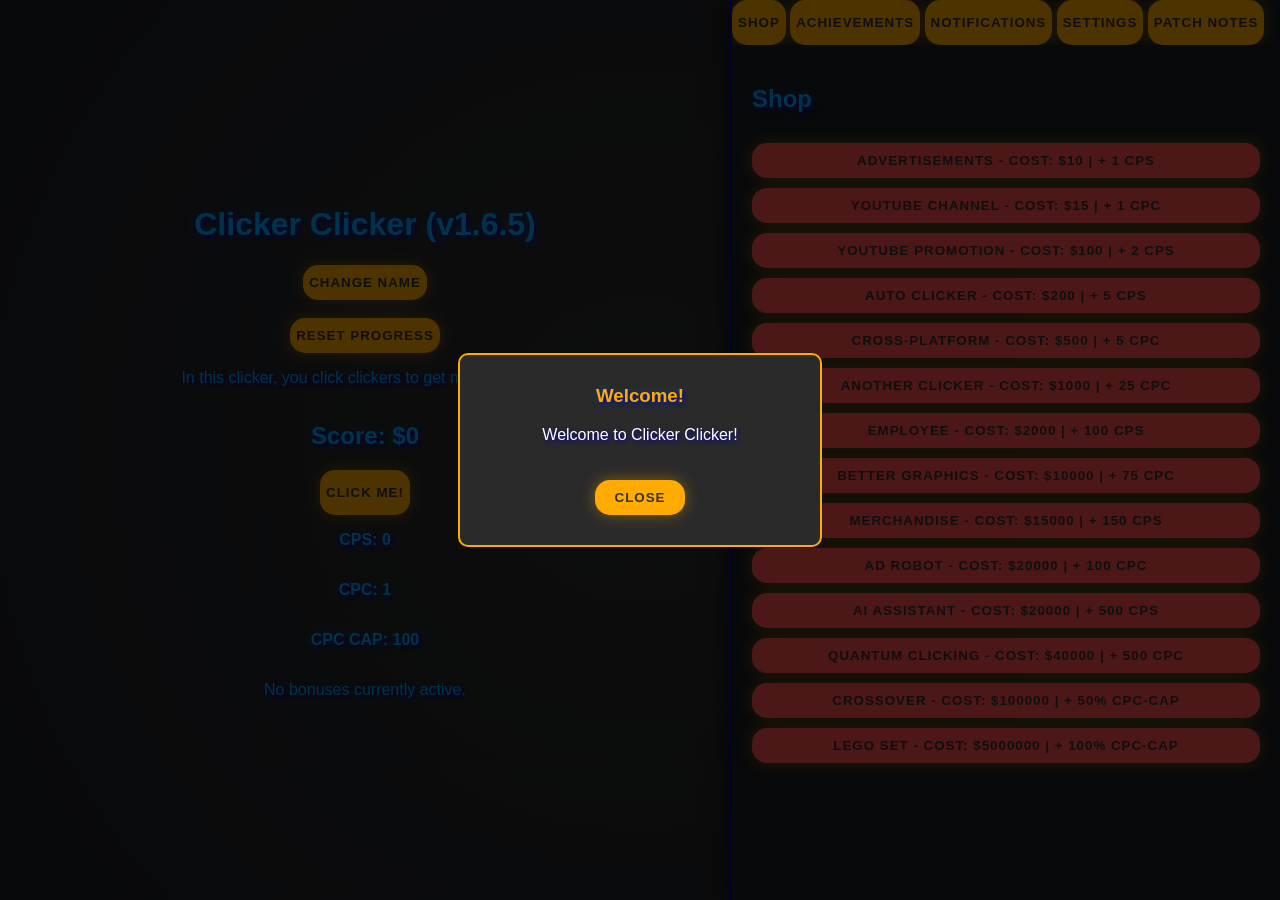
==== docs/index.html @ 093f06ad "publish to github" ====
<!DOCTYPE html>
<html>
<head>
    <meta charset="utf-8">
    <title>Clicker Clicker v1.6.4</title>
    <link rel="stylesheet" href="assets/style.css">
</head>
<body>
    <div class="game-container">
        <div class="main-game">
            <h1 id="clicker-name">Clicker Clicker</h1>
            <button onclick="changeName()">Change Name</button>
            <br>
            <button onclick="resetProgress()">RESET PROGRESS</button>
            <p>In this clicker, you click clickers to get more clickers!</p>
            <h2 id="score">Score: 0</h2>
            <button id="main-button" onclick="onMainButtonClicked()">Click me!</button>
            <p id="cps">CPS: 0</p>
            <p id="cpc">CPC: 1</p>
            <p id="cpc-cap">CPC CAP: 100</p>
            <div id="upg-notifier">
                <p>No bonuses currently active.</p>
            </div>
        </div>

        <div id="side-panel" class="side-panel">
            <span class="tabs">
                <button class="tab-button"onclick="switchTab('store-panel')">Shop</button>
                <button class="tab-button" onclick="switchTab('trophy-panel')">Achievements</button>
                <button class="tab-button" onclick="switchTab('notification-panel')">Notifications</button>
                <button class="tab-button" onclick="switchTab('settings-panel')">Settings</button>
                <button class="tab-button" onclick="switchTab('patch-panel')">Patch Notes</button>
            </span>

            <div class="store-panel" id="store-panel">
                <h2>Shop</h2>
            </div>
            
            <div class="store-panel" id="trophy-panel">
                <h2>Achievements</h2>
            </div>

            <div class="store-panel" id="notification-panel">
                <h2>Notifications</h2>
            </div>

            <div class="store-panel" id="settings-panel">
                <h2>Settings</h2>

                <button onclick="toggleRightClick()" title="Toggle the menu that appears when you right-click.">Right-Click Menu: <span id="rc-status">OFF</span></button>
                <button onclick="togglePerformance()" title="Effects like shadows, glow, and smooth transitions. Disabling may improve performance.">Fancy Graphics: <span id="perf-status">OFF</span></button>
                <button onclick="toggleSFX()">Sound effects: <span id="sfx-status">ON</span></button>
                <button onclick="toggleMusic()">Music: <span id="msc-status">OFF</span></button>
            </div>

            <div class="store-panel" id="patch-panel">
                <h2>Patch Notes</h2>
            </div>
        </div>

        <div id="custom-alert-overlay" class="alert-overlay">
            <div class="alert-box">
                <h3 id="alert-title">Notificiation</h3>
                <p id="alert-message">This is a message!</p>
                <button onclick="closeAlert()">Close</button>
            </div>
        </div>

        <div id="custom-input-overlay" class="alert-overlay">
            <div class="alert-box">
                <h3 id="input-alert-title">Notification</h3>
                <p id="input-alert-message">This is a message!</p>
                <textarea id="input-textarea" placeholder="Enter text here....">TextTextText</textarea>
                <span id="input-buttons">
                    <button onclick="closeInputAlert()">Close</button>
                    <button onclick="confirmInputAlert()">Confirm</button>
                </span>
            </div>
        </div>
    </div>
        
    <script src="main.js"></script>
</body>
</html>
---- docs/assets/style.css ----
:root {
    --gold-glow: 0 0 15px rgba(255, 175, 0, 0.4);
    --neon-blue: #00a;
    --neon-gold: #ffab00;
}

body {
    background-color: #2f2f2f;
    color: #0af;
    text-shadow: 2px 2px 4px #00a;
    margin: 0;
    font-family: 'Arial', sans-serif;
    display: flex;
    flex-direction: column;
    align-items: center;
    justify-content: center;
    min-height: 100vh;
    background: radial-gradient(circle, #2f2f2f 0%, #1a1d23 100%)
}

body.low-perf * {
    animation: none !important;
    box-shadow: none !important;
    text-shadow: none !important;
    transition: none !important;
}

button {
    background-color: #ffab00;
    color: #333;
    border: none;
    border-radius: 15px;
    height: 35px;
    transition: all 0.2s cubic-bezier(0.175, 0.885, 0.32, 1.275);
    box-shadow: var(--gold-glow);
    text-transform: uppercase;
    font-weight: bold;
    letter-spacing: 1px;
}

button:hover {
    background-color: #ffff00;
    cursor:pointer;
    transform: scale(1.05) translateY(-2px) translateX(5px);
    box-shadow: 0 0 25px rgba(255, 255, 0, 0.6);
    filter: brightness(1.2);
}

h1, h2, h3, #score, #cps, #cpc, #cpc-cap {
    color: #0af;
    text-shadow: 2px 2px 5px #00a, 0 0 10px rgba(0, 255, 255, 0.2);
    font-weight: bold;
}

#input-textarea {
    width: 90%;
    height: 80px;
    background-color: #1a1d23;
    color: #ffab00;
    border: 2px solid #0000aa;
    border-radius: 8px;
    padding: 10px;
    margin: 15px 0;
    font-family: 'Courier New', monospace;
    resize: none;
    outline: none;
}

#input-textarea:focus {
    border-color: #ffff00;
    box-shadow: 0 0 10px rgba(255, 171, 0, 0.3);
}

#input-textarea::placeholder {
    color: #555;
}

#input-buttons {
    display: flex;
    justify-content: center;
    gap: 15px;
}

#main-button {
    height: 45px;
}

.game-container {
    display: flex;
    width: 100%;
    height: 100vh;
}

.main-game {
    flex: 1;
    display: flex;
    flex-direction: column;
    align-items: center;
    justify-content: center;
}

.side-panel {
    display: flex;
    flex-direction: column;
    width: 550px;
    height: 100vh;
    background-color: #1a1d23;
    box-shadow: -5px 0 20px rgba(0, 0, 0, 0.5);
    border-left: 2px solid var(--neon-blue);
    box-sizing: border-box;
    overflow: hidden;
}

.store-panel {
    width: 100%;
    flex-grow: 1;
    background-color: #1a1d23;
    padding: 20px;
    display: flex;
    flex-direction: column;
    gap: 10px;
    overflow-y: auto;
    box-sizing: border-box;
}

#trophy-panel { display: none; }
#notification-panel { display: none; }
#settings-panel { display: none; }
#patch-panel { display: none; }

.alert-overlay {
    display: none;
    position: fixed;
    top: 0; left: 0;
    width: 100%; height: 100%;
    background: rgba(0,0,0,0.7);
    z-index: 1000;
    justify-content: center;
    align-items: center;
}

.alert-box {
    background-color: #2a2a2a;
    border: 2px solid #ffab00;
    padding: 30px;
    border-radius: 10px;
    text-align: center;
    min-width: 300px;
    box-shadow: 0 0 2px rgba(0,0,0,0.5);
    color: white;
    z-index: 5;
}

.alert-box h3 {
    margin-top: 0;
    color: #ffab00;
}

.alert-box button {
    padding: 10px 20px;
    margin-top: 20px;
}

.trophy-card, .notification-card {
    border: 1px solid var(--neon-blue);
    color: #fa0;
    background: linear-gradient(145deg ,#1e2127, #262a31);
    box-shadow: 5px 5px 15px rgba(0, 0, 0, 0.3);
    transition: border-color 0.3s ease;
}

.trophy-header {
    font-display: bold;
    color: #0af
}

.notification-card:hover {
    border-color: var(--neon-gold);
}

.tab-button {
    height: 45px;
}
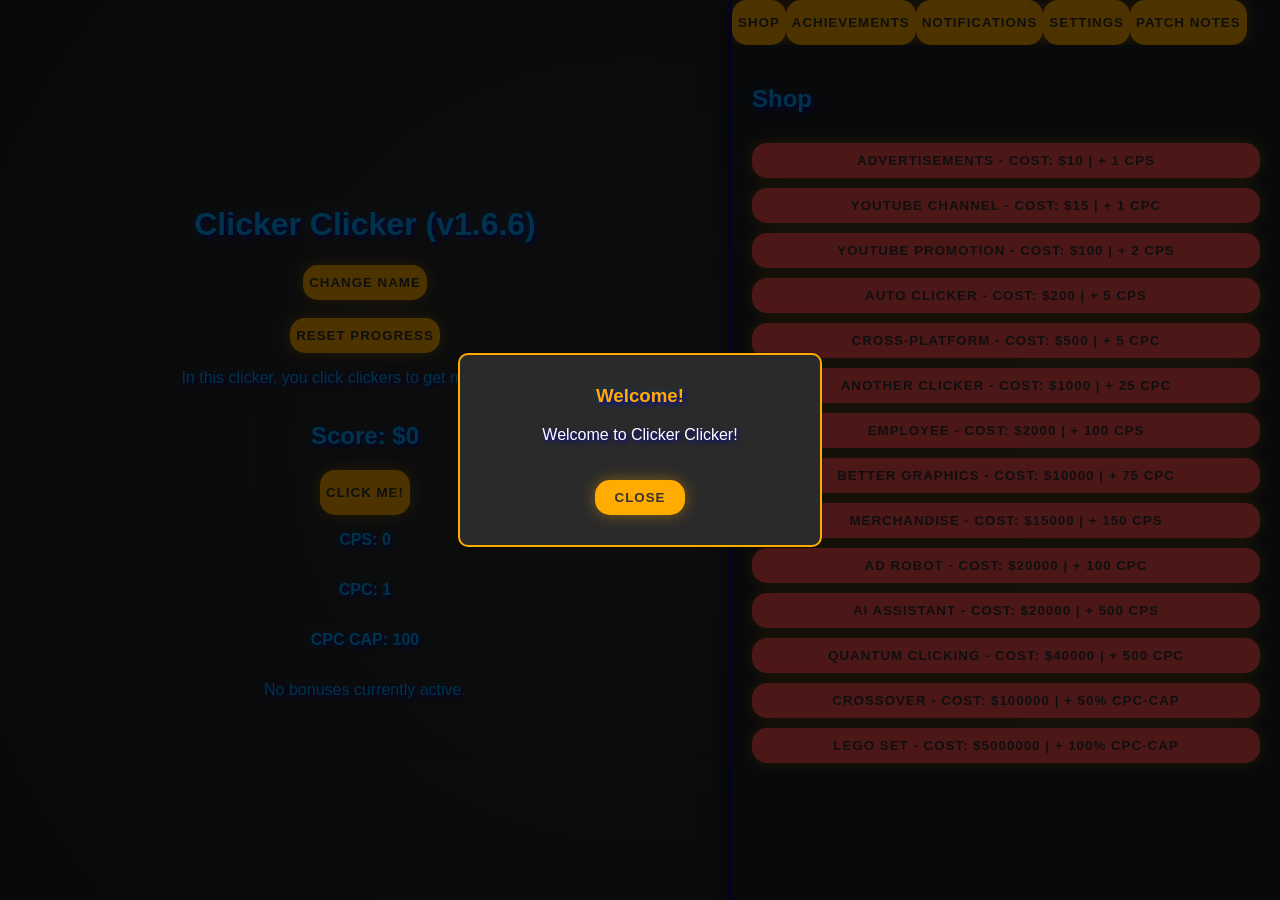
==== commit 57c4aa71: "v1.6.7" ====
--- a/docs/index.html
+++ b/docs/index.html
@@ -1,84 +1 @@
-<!DOCTYPE html>
-<html>
-<head>
-    <meta charset="utf-8">
-    <title>Clicker Clicker v1.6.4</title>
-    <link rel="stylesheet" href="assets/style.css">
-</head>
-<body>
-    <div class="game-container">
-        <div class="main-game">
-            <h1 id="clicker-name">Clicker Clicker</h1>
-            <button onclick="changeName()">Change Name</button>
-            <br>
-            <button onclick="resetProgress()">RESET PROGRESS</button>
-            <p>In this clicker, you click clickers to get more clickers!</p>
-            <h2 id="score">Score: 0</h2>
-            <button id="main-button" onclick="onMainButtonClicked()">Click me!</button>
-            <p id="cps">CPS: 0</p>
-            <p id="cpc">CPC: 1</p>
-            <p id="cpc-cap">CPC CAP: 100</p>
-            <div id="upg-notifier">
-                <p>No bonuses currently active.</p>
-            </div>
-        </div>
-
-        <div id="side-panel" class="side-panel">
-            <span class="tabs">
-                <button class="tab-button"onclick="switchTab('store-panel')">Shop</button>
-                <button class="tab-button" onclick="switchTab('trophy-panel')">Achievements</button>
-                <button class="tab-button" onclick="switchTab('notification-panel')">Notifications</button>
-                <button class="tab-button" onclick="switchTab('settings-panel')">Settings</button>
-                <button class="tab-button" onclick="switchTab('patch-panel')">Patch Notes</button>
-            </span>
-
-            <div class="store-panel" id="store-panel">
-                <h2>Shop</h2>
-            </div>
-            
-            <div class="store-panel" id="trophy-panel">
-                <h2>Achievements</h2>
-            </div>
-
-            <div class="store-panel" id="notification-panel">
-                <h2>Notifications</h2>
-            </div>
-
-            <div class="store-panel" id="settings-panel">
-                <h2>Settings</h2>
-
-                <button onclick="toggleRightClick()" title="Toggle the menu that appears when you right-click.">Right-Click Menu: <span id="rc-status">OFF</span></button>
-                <button onclick="togglePerformance()" title="Effects like shadows, glow, and smooth transitions. Disabling may improve performance.">Fancy Graphics: <span id="perf-status">OFF</span></button>
-                <button onclick="toggleSFX()">Sound effects: <span id="sfx-status">ON</span></button>
-                <button onclick="toggleMusic()">Music: <span id="msc-status">OFF</span></button>
-            </div>
-
-            <div class="store-panel" id="patch-panel">
-                <h2>Patch Notes</h2>
-            </div>
-        </div>
-
-        <div id="custom-alert-overlay" class="alert-overlay">
-            <div class="alert-box">
-                <h3 id="alert-title">Notificiation</h3>
-                <p id="alert-message">This is a message!</p>
-                <button onclick="closeAlert()">Close</button>
-            </div>
-        </div>
-
-        <div id="custom-input-overlay" class="alert-overlay">
-            <div class="alert-box">
-                <h3 id="input-alert-title">Notification</h3>
-                <p id="input-alert-message">This is a message!</p>
-                <textarea id="input-textarea" placeholder="Enter text here....">TextTextText</textarea>
-                <span id="input-buttons">
-                    <button onclick="closeInputAlert()">Close</button>
-                    <button onclick="confirmInputAlert()">Confirm</button>
-                </span>
-            </div>
-        </div>
-    </div>
-        
-    <script src="main.js"></script>
-</body>
-</html>+<!DOCTYPE html><html><head><meta charset="utf-8"><title>Clicker Clicker v1.6.4</title><link rel="stylesheet" href="assets/style.css"></head><body><div class="game-container"><div class="main-game"><h1 id="clicker-name">Clicker Clicker</h1><button onclick="changeName()">Change Name</button><br><button onclick="resetProgress()">RESET PROGRESS</button><p>In this clicker, you click clickers to get more clickers!</p><h2 id="score">Score: 0</h2><button id="main-button" onclick="onMainButtonClicked()">Click me!</button><p id="cps">CPS: 0</p><p id="cpc">CPC: 1</p><p id="cpc-cap">CPC CAP: 100</p><div id="upg-notifier"><p>No bonuses currently active.</p></div></div><div id="side-panel" class="side-panel"><span class="tabs"><button class="tab-button"onclick="switchTab('store-panel')">Shop</button><button class="tab-button" onclick="switchTab('trophy-panel')">Achievements</button><button class="tab-button" onclick="switchTab('notification-panel')">Notifications</button><button class="tab-button" onclick="switchTab('settings-panel')">Settings</button><button class="tab-button" onclick="switchTab('patch-panel')">Patch Notes</button></span><div class="store-panel" id="store-panel"><h2>Shop</h2></div><div class="store-panel" id="trophy-panel"><h2>Achievements</h2></div><div class="store-panel" id="notification-panel"><h2>Notifications</h2></div><div class="store-panel" id="settings-panel"><h2>Settings</h2><button onclick="toggleRightClick()" title="Toggle the menu that appears when you right-click.">Right-Click Menu: <span id="rc-status">OFF</span></button><button onclick="togglePerformance()" title="Effects like shadows, glow, and smooth transitions. Disabling may improve performance.">Fancy Graphics: <span id="perf-status">OFF</span></button><button onclick="toggleSFX()">Sound effects: <span id="sfx-status">ON</span></button><button onclick="toggleMusic()">Music: <span id="msc-status">OFF</span></button></div><div class="store-panel" id="patch-panel"><h2>Patch Notes</h2></div></div><div id="custom-alert-overlay" class="alert-overlay"><div class="alert-box"><h3 id="alert-title">Notificiation</h3><p id="alert-message">This is a message!</p><button onclick="closeAlert()">Close</button></div></div><div id="custom-input-overlay" class="alert-overlay"><div class="alert-box"><h3 id="input-alert-title">Notification</h3><p id="input-alert-message">This is a message!</p><textarea id="input-textarea" placeholder="Enter text here....">TextTextText</textarea><span id="input-buttons"><button onclick="closeInputAlert()">Close</button><button onclick="confirmInputAlert()">Confirm</button></span></div></div></div><script src="main.js"></script></body></html>
--- a/docs/assets/style.css
+++ b/docs/assets/style.css
@@ -1,183 +1 @@
-:root {
-    --gold-glow: 0 0 15px rgba(255, 175, 0, 0.4);
-    --neon-blue: #00a;
-    --neon-gold: #ffab00;
-}
-
-body {
-    background-color: #2f2f2f;
-    color: #0af;
-    text-shadow: 2px 2px 4px #00a;
-    margin: 0;
-    font-family: 'Arial', sans-serif;
-    display: flex;
-    flex-direction: column;
-    align-items: center;
-    justify-content: center;
-    min-height: 100vh;
-    background: radial-gradient(circle, #2f2f2f 0%, #1a1d23 100%)
-}
-
-body.low-perf * {
-    animation: none !important;
-    box-shadow: none !important;
-    text-shadow: none !important;
-    transition: none !important;
-}
-
-button {
-    background-color: #ffab00;
-    color: #333;
-    border: none;
-    border-radius: 15px;
-    height: 35px;
-    transition: all 0.2s cubic-bezier(0.175, 0.885, 0.32, 1.275);
-    box-shadow: var(--gold-glow);
-    text-transform: uppercase;
-    font-weight: bold;
-    letter-spacing: 1px;
-}
-
-button:hover {
-    background-color: #ffff00;
-    cursor:pointer;
-    transform: scale(1.05) translateY(-2px) translateX(5px);
-    box-shadow: 0 0 25px rgba(255, 255, 0, 0.6);
-    filter: brightness(1.2);
-}
-
-h1, h2, h3, #score, #cps, #cpc, #cpc-cap {
-    color: #0af;
-    text-shadow: 2px 2px 5px #00a, 0 0 10px rgba(0, 255, 255, 0.2);
-    font-weight: bold;
-}
-
-#input-textarea {
-    width: 90%;
-    height: 80px;
-    background-color: #1a1d23;
-    color: #ffab00;
-    border: 2px solid #0000aa;
-    border-radius: 8px;
-    padding: 10px;
-    margin: 15px 0;
-    font-family: 'Courier New', monospace;
-    resize: none;
-    outline: none;
-}
-
-#input-textarea:focus {
-    border-color: #ffff00;
-    box-shadow: 0 0 10px rgba(255, 171, 0, 0.3);
-}
-
-#input-textarea::placeholder {
-    color: #555;
-}
-
-#input-buttons {
-    display: flex;
-    justify-content: center;
-    gap: 15px;
-}
-
-#main-button {
-    height: 45px;
-}
-
-.game-container {
-    display: flex;
-    width: 100%;
-    height: 100vh;
-}
-
-.main-game {
-    flex: 1;
-    display: flex;
-    flex-direction: column;
-    align-items: center;
-    justify-content: center;
-}
-
-.side-panel {
-    display: flex;
-    flex-direction: column;
-    width: 550px;
-    height: 100vh;
-    background-color: #1a1d23;
-    box-shadow: -5px 0 20px rgba(0, 0, 0, 0.5);
-    border-left: 2px solid var(--neon-blue);
-    box-sizing: border-box;
-    overflow: hidden;
-}
-
-.store-panel {
-    width: 100%;
-    flex-grow: 1;
-    background-color: #1a1d23;
-    padding: 20px;
-    display: flex;
-    flex-direction: column;
-    gap: 10px;
-    overflow-y: auto;
-    box-sizing: border-box;
-}
-
-#trophy-panel { display: none; }
-#notification-panel { display: none; }
-#settings-panel { display: none; }
-#patch-panel { display: none; }
-
-.alert-overlay {
-    display: none;
-    position: fixed;
-    top: 0; left: 0;
-    width: 100%; height: 100%;
-    background: rgba(0,0,0,0.7);
-    z-index: 1000;
-    justify-content: center;
-    align-items: center;
-}
-
-.alert-box {
-    background-color: #2a2a2a;
-    border: 2px solid #ffab00;
-    padding: 30px;
-    border-radius: 10px;
-    text-align: center;
-    min-width: 300px;
-    box-shadow: 0 0 2px rgba(0,0,0,0.5);
-    color: white;
-    z-index: 5;
-}
-
-.alert-box h3 {
-    margin-top: 0;
-    color: #ffab00;
-}
-
-.alert-box button {
-    padding: 10px 20px;
-    margin-top: 20px;
-}
-
-.trophy-card, .notification-card {
-    border: 1px solid var(--neon-blue);
-    color: #fa0;
-    background: linear-gradient(145deg ,#1e2127, #262a31);
-    box-shadow: 5px 5px 15px rgba(0, 0, 0, 0.3);
-    transition: border-color 0.3s ease;
-}
-
-.trophy-header {
-    font-display: bold;
-    color: #0af
-}
-
-.notification-card:hover {
-    border-color: var(--neon-gold);
-}
-
-.tab-button {
-    height: 45px;
-}+:root { --gold-glow: 0 0 15px rgba(255, 175, 0, 0.4); --neon-blue: #00a; --neon-gold: #ffab00;}body { background-color: #2f2f2f; color: #0af; text-shadow: 2px 2px 4px #00a; margin: 0; font-family: 'Arial', sans-serif; display: flex; flex-direction: column; align-items: center; justify-content: center; min-height: 100vh; background: radial-gradient(circle, #2f2f2f 0%, #1a1d23 100%)}body.low-perf * { animation: none !important; box-shadow: none !important; text-shadow: none !important; transition: none !important;}button { background-color: #ffab00; color: #333; border: none; border-radius: 15px; height: 35px; transition: all 0.2s cubic-bezier(0.175, 0.885, 0.32, 1.275); box-shadow: var(--gold-glow); text-transform: uppercase; font-weight: bold; letter-spacing: 1px;}button:hover { background-color: #ffff00; cursor:pointer; transform: scale(1.05) translateY(-2px) translateX(5px); box-shadow: 0 0 25px rgba(255, 255, 0, 0.6); filter: brightness(1.2);}h1, h2, h3, #score, #cps, #cpc, #cpc-cap { color: #0af; text-shadow: 2px 2px 5px #00a, 0 0 10px rgba(0, 255, 255, 0.2); font-weight: bold;}#input-textarea { width: 90%; height: 80px; background-color: #1a1d23; color: #ffab00; border: 2px solid #0000aa; border-radius: 8px; padding: 10px; margin: 15px 0; font-family: 'Courier New', monospace; resize: none; outline: none;}#input-textarea:focus { border-color: #ffff00; box-shadow: 0 0 10px rgba(255, 171, 0, 0.3);}#input-textarea::placeholder { color: #555;}#input-buttons { display: flex; justify-content: center; gap: 15px;}#main-button { height: 45px;}.game-container { display: flex; width: 100%; height: 100vh;}.main-game { flex: 1; display: flex; flex-direction: column; align-items: center; justify-content: center;}.side-panel { display: flex; flex-direction: column; width: 550px; height: 100vh; background-color: #1a1d23; box-shadow: -5px 0 20px rgba(0, 0, 0, 0.5); border-left: 2px solid var(--neon-blue); box-sizing: border-box; overflow: hidden;}.store-panel { width: 100%; flex-grow: 1; background-color: #1a1d23; padding: 20px; display: flex; flex-direction: column; gap: 10px; overflow-y: auto; box-sizing: border-box;}#trophy-panel { display: none; }#notification-panel { display: none; }#settings-panel { display: none; }#patch-panel { display: none; }.alert-overlay { display: none; position: fixed; top: 0; left: 0; width: 100%; height: 100%; background: rgba(0,0,0,0.7); z-index: 1000; justify-content: center; align-items: center;}.alert-box { background-color: #2a2a2a; border: 2px solid #ffab00; padding: 30px; border-radius: 10px; text-align: center; min-width: 300px; box-shadow: 0 0 2px rgba(0,0,0,0.5); color: white; z-index: 5;}.alert-box h3 { margin-top: 0; color: #ffab00;}.alert-box button { padding: 10px 20px; margin-top: 20px;}.trophy-card, .notification-card { border: 1px solid var(--neon-blue); color: #fa0; background: linear-gradient(145deg ,#1e2127, #262a31); box-shadow: 5px 5px 15px rgba(0, 0, 0, 0.3); transition: border-color 0.3s ease;}.trophy-header { font-display: bold; color: #0af}.notification-card:hover { border-color: var(--neon-gold);}.tab-button { height: 45px;}
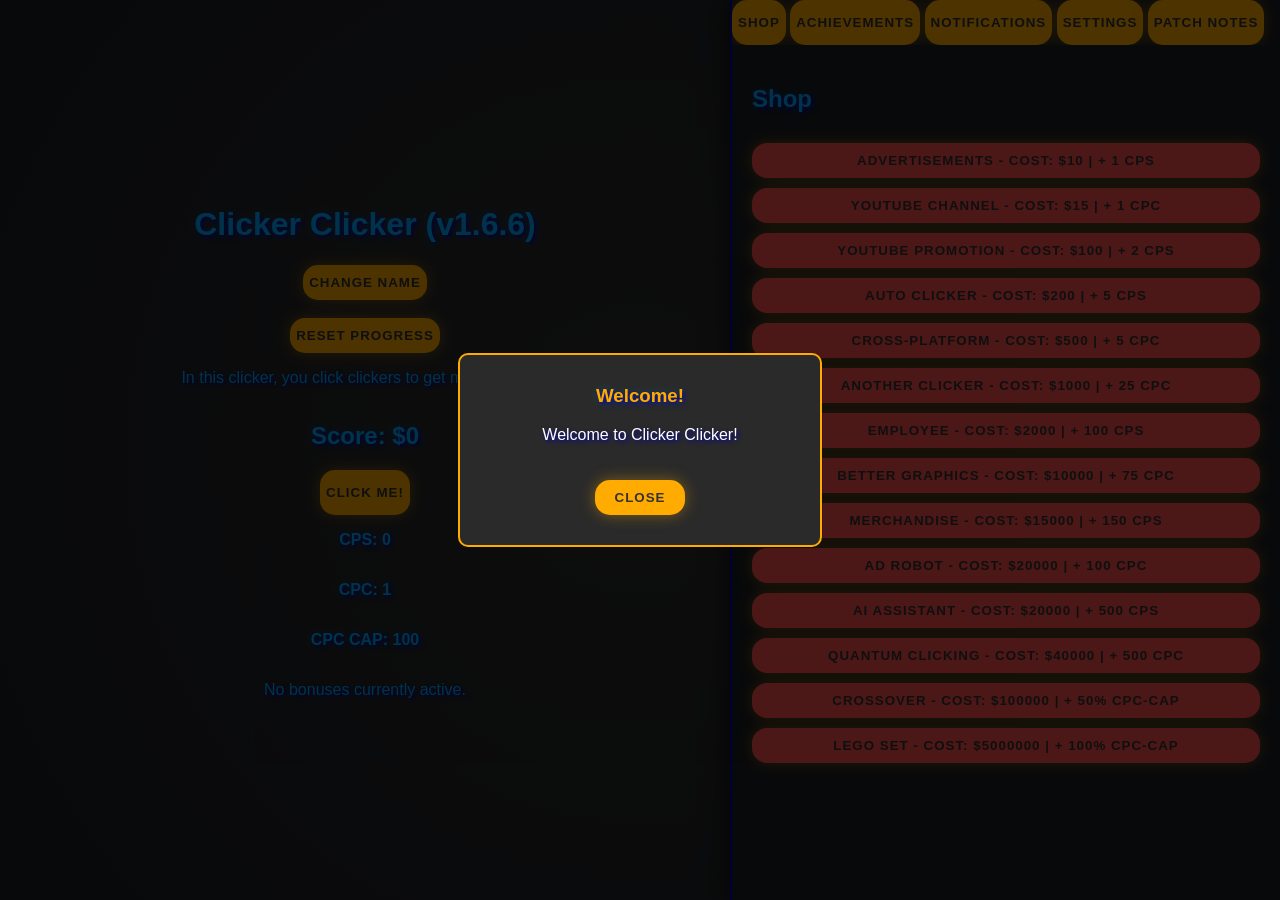
==== commit 0db1973e: "v1.6.7" ====
--- a/docs/index.html
+++ b/docs/index.html
@@ -1 +1,84 @@
-<!DOCTYPE html><html><head><meta charset="utf-8"><title>Clicker Clicker v1.6.4</title><link rel="stylesheet" href="assets/style.css"></head><body><div class="game-container"><div class="main-game"><h1 id="clicker-name">Clicker Clicker</h1><button onclick="changeName()">Change Name</button><br><button onclick="resetProgress()">RESET PROGRESS</button><p>In this clicker, you click clickers to get more clickers!</p><h2 id="score">Score: 0</h2><button id="main-button" onclick="onMainButtonClicked()">Click me!</button><p id="cps">CPS: 0</p><p id="cpc">CPC: 1</p><p id="cpc-cap">CPC CAP: 100</p><div id="upg-notifier"><p>No bonuses currently active.</p></div></div><div id="side-panel" class="side-panel"><span class="tabs"><button class="tab-button"onclick="switchTab('store-panel')">Shop</button><button class="tab-button" onclick="switchTab('trophy-panel')">Achievements</button><button class="tab-button" onclick="switchTab('notification-panel')">Notifications</button><button class="tab-button" onclick="switchTab('settings-panel')">Settings</button><button class="tab-button" onclick="switchTab('patch-panel')">Patch Notes</button></span><div class="store-panel" id="store-panel"><h2>Shop</h2></div><div class="store-panel" id="trophy-panel"><h2>Achievements</h2></div><div class="store-panel" id="notification-panel"><h2>Notifications</h2></div><div class="store-panel" id="settings-panel"><h2>Settings</h2><button onclick="toggleRightClick()" title="Toggle the menu that appears when you right-click.">Right-Click Menu: <span id="rc-status">OFF</span></button><button onclick="togglePerformance()" title="Effects like shadows, glow, and smooth transitions. Disabling may improve performance.">Fancy Graphics: <span id="perf-status">OFF</span></button><button onclick="toggleSFX()">Sound effects: <span id="sfx-status">ON</span></button><button onclick="toggleMusic()">Music: <span id="msc-status">OFF</span></button></div><div class="store-panel" id="patch-panel"><h2>Patch Notes</h2></div></div><div id="custom-alert-overlay" class="alert-overlay"><div class="alert-box"><h3 id="alert-title">Notificiation</h3><p id="alert-message">This is a message!</p><button onclick="closeAlert()">Close</button></div></div><div id="custom-input-overlay" class="alert-overlay"><div class="alert-box"><h3 id="input-alert-title">Notification</h3><p id="input-alert-message">This is a message!</p><textarea id="input-textarea" placeholder="Enter text here....">TextTextText</textarea><span id="input-buttons"><button onclick="closeInputAlert()">Close</button><button onclick="confirmInputAlert()">Confirm</button></span></div></div></div><script src="main.js"></script></body></html>+<!DOCTYPE html>
+<html>
+<head>
+    <meta charset="utf-8">
+    <title>Clicker Clicker v1.6.4</title>
+    <link rel="stylesheet" href="assets/style.css">
+</head>
+<body>
+    <div class="game-container">
+        <div class="main-game">
+            <h1 id="clicker-name">Clicker Clicker</h1>
+            <button onclick="changeName()">Change Name</button>
+            <br>
+            <button onclick="resetProgress()">RESET PROGRESS</button>
+            <p>In this clicker, you click clickers to get more clickers!</p>
+            <h2 id="score">Score: 0</h2>
+            <button id="main-button" onclick="onMainButtonClicked()">Click me!</button>
+            <p id="cps">CPS: 0</p>
+            <p id="cpc">CPC: 1</p>
+            <p id="cpc-cap">CPC CAP: 100</p>
+            <div id="upg-notifier">
+                <p>No bonuses currently active.</p>
+            </div>
+        </div>
+
+        <div id="side-panel" class="side-panel">
+            <span class="tabs">
+                <button class="tab-button"onclick="switchTab('store-panel')">Shop</button>
+                <button class="tab-button" onclick="switchTab('trophy-panel')">Achievements</button>
+                <button class="tab-button" onclick="switchTab('notification-panel')">Notifications</button>
+                <button class="tab-button" onclick="switchTab('settings-panel')">Settings</button>
+                <button class="tab-button" onclick="switchTab('patch-panel')">Patch Notes</button>
+            </span>
+
+            <div class="store-panel" id="store-panel">
+                <h2>Shop</h2>
+            </div>
+            
+            <div class="store-panel" id="trophy-panel">
+                <h2>Achievements</h2>
+            </div>
+
+            <div class="store-panel" id="notification-panel">
+                <h2>Notifications</h2>
+            </div>
+
+            <div class="store-panel" id="settings-panel">
+                <h2>Settings</h2>
+
+                <button onclick="toggleRightClick()" title="Toggle the menu that appears when you right-click.">Right-Click Menu: <span id="rc-status">OFF</span></button>
+                <button onclick="togglePerformance()" title="Effects like shadows, glow, and smooth transitions. Disabling may improve performance.">Fancy Graphics: <span id="perf-status">OFF</span></button>
+                <button onclick="toggleSFX()">Sound effects: <span id="sfx-status">ON</span></button>
+                <button onclick="toggleMusic()">Music: <span id="msc-status">OFF</span></button>
+            </div>
+
+            <div class="store-panel" id="patch-panel">
+                <h2>Patch Notes</h2>
+            </div>
+        </div>
+
+        <div id="custom-alert-overlay" class="alert-overlay">
+            <div class="alert-box">
+                <h3 id="alert-title">Notificiation</h3>
+                <p id="alert-message">This is a message!</p>
+                <button onclick="closeAlert()">Close</button>
+            </div>
+        </div>
+
+        <div id="custom-input-overlay" class="alert-overlay">
+            <div class="alert-box">
+                <h3 id="input-alert-title">Notification</h3>
+                <p id="input-alert-message">This is a message!</p>
+                <textarea id="input-textarea" placeholder="Enter text here....">TextTextText</textarea>
+                <span id="input-buttons">
+                    <button onclick="closeInputAlert()">Close</button>
+                    <button onclick="confirmInputAlert()">Confirm</button>
+                </span>
+            </div>
+        </div>
+    </div>
+        
+    <script src="main.js"></script>
+</body>
+</html>
--- a/docs/assets/style.css
+++ b/docs/assets/style.css
@@ -1 +1,183 @@
-:root { --gold-glow: 0 0 15px rgba(255, 175, 0, 0.4); --neon-blue: #00a; --neon-gold: #ffab00;}body { background-color: #2f2f2f; color: #0af; text-shadow: 2px 2px 4px #00a; margin: 0; font-family: 'Arial', sans-serif; display: flex; flex-direction: column; align-items: center; justify-content: center; min-height: 100vh; background: radial-gradient(circle, #2f2f2f 0%, #1a1d23 100%)}body.low-perf * { animation: none !important; box-shadow: none !important; text-shadow: none !important; transition: none !important;}button { background-color: #ffab00; color: #333; border: none; border-radius: 15px; height: 35px; transition: all 0.2s cubic-bezier(0.175, 0.885, 0.32, 1.275); box-shadow: var(--gold-glow); text-transform: uppercase; font-weight: bold; letter-spacing: 1px;}button:hover { background-color: #ffff00; cursor:pointer; transform: scale(1.05) translateY(-2px) translateX(5px); box-shadow: 0 0 25px rgba(255, 255, 0, 0.6); filter: brightness(1.2);}h1, h2, h3, #score, #cps, #cpc, #cpc-cap { color: #0af; text-shadow: 2px 2px 5px #00a, 0 0 10px rgba(0, 255, 255, 0.2); font-weight: bold;}#input-textarea { width: 90%; height: 80px; background-color: #1a1d23; color: #ffab00; border: 2px solid #0000aa; border-radius: 8px; padding: 10px; margin: 15px 0; font-family: 'Courier New', monospace; resize: none; outline: none;}#input-textarea:focus { border-color: #ffff00; box-shadow: 0 0 10px rgba(255, 171, 0, 0.3);}#input-textarea::placeholder { color: #555;}#input-buttons { display: flex; justify-content: center; gap: 15px;}#main-button { height: 45px;}.game-container { display: flex; width: 100%; height: 100vh;}.main-game { flex: 1; display: flex; flex-direction: column; align-items: center; justify-content: center;}.side-panel { display: flex; flex-direction: column; width: 550px; height: 100vh; background-color: #1a1d23; box-shadow: -5px 0 20px rgba(0, 0, 0, 0.5); border-left: 2px solid var(--neon-blue); box-sizing: border-box; overflow: hidden;}.store-panel { width: 100%; flex-grow: 1; background-color: #1a1d23; padding: 20px; display: flex; flex-direction: column; gap: 10px; overflow-y: auto; box-sizing: border-box;}#trophy-panel { display: none; }#notification-panel { display: none; }#settings-panel { display: none; }#patch-panel { display: none; }.alert-overlay { display: none; position: fixed; top: 0; left: 0; width: 100%; height: 100%; background: rgba(0,0,0,0.7); z-index: 1000; justify-content: center; align-items: center;}.alert-box { background-color: #2a2a2a; border: 2px solid #ffab00; padding: 30px; border-radius: 10px; text-align: center; min-width: 300px; box-shadow: 0 0 2px rgba(0,0,0,0.5); color: white; z-index: 5;}.alert-box h3 { margin-top: 0; color: #ffab00;}.alert-box button { padding: 10px 20px; margin-top: 20px;}.trophy-card, .notification-card { border: 1px solid var(--neon-blue); color: #fa0; background: linear-gradient(145deg ,#1e2127, #262a31); box-shadow: 5px 5px 15px rgba(0, 0, 0, 0.3); transition: border-color 0.3s ease;}.trophy-header { font-display: bold; color: #0af}.notification-card:hover { border-color: var(--neon-gold);}.tab-button { height: 45px;}+:root {
+    --gold-glow: 0 0 15px rgba(255, 175, 0, 0.4);
+    --neon-blue: #00a;
+    --neon-gold: #ffab00;
+}
+
+body {
+    background-color: #2f2f2f;
+    color: #0af;
+    text-shadow: 2px 2px 4px #00a;
+    margin: 0;
+    font-family: 'Arial', sans-serif;
+    display: flex;
+    flex-direction: column;
+    align-items: center;
+    justify-content: center;
+    min-height: 100vh;
+    background: radial-gradient(circle, #2f2f2f 0%, #1a1d23 100%)
+}
+
+body.low-perf * {
+    animation: none !important;
+    box-shadow: none !important;
+    text-shadow: none !important;
+    transition: none !important;
+}
+
+button {
+    background-color: #ffab00;
+    color: #333;
+    border: none;
+    border-radius: 15px;
+    height: 35px;
+    transition: all 0.2s cubic-bezier(0.175, 0.885, 0.32, 1.275);
+    box-shadow: var(--gold-glow);
+    text-transform: uppercase;
+    font-weight: bold;
+    letter-spacing: 1px;
+}
+
+button:hover {
+    background-color: #ffff00;
+    cursor:pointer;
+    transform: scale(1.05) translateY(-2px) translateX(5px);
+    box-shadow: 0 0 25px rgba(255, 255, 0, 0.6);
+    filter: brightness(1.2);
+}
+
+h1, h2, h3, #score, #cps, #cpc, #cpc-cap {
+    color: #0af;
+    text-shadow: 2px 2px 5px #00a, 0 0 10px rgba(0, 255, 255, 0.2);
+    font-weight: bold;
+}
+
+#input-textarea {
+    width: 90%;
+    height: 80px;
+    background-color: #1a1d23;
+    color: #ffab00;
+    border: 2px solid #0000aa;
+    border-radius: 8px;
+    padding: 10px;
+    margin: 15px 0;
+    font-family: 'Courier New', monospace;
+    resize: none;
+    outline: none;
+}
+
+#input-textarea:focus {
+    border-color: #ffff00;
+    box-shadow: 0 0 10px rgba(255, 171, 0, 0.3);
+}
+
+#input-textarea::placeholder {
+    color: #555;
+}
+
+#input-buttons {
+    display: flex;
+    justify-content: center;
+    gap: 15px;
+}
+
+#main-button {
+    height: 45px;
+}
+
+.game-container {
+    display: flex;
+    width: 100%;
+    height: 100vh;
+}
+
+.main-game {
+    flex: 1;
+    display: flex;
+    flex-direction: column;
+    align-items: center;
+    justify-content: center;
+}
+
+.side-panel {
+    display: flex;
+    flex-direction: column;
+    width: 550px;
+    height: 100vh;
+    background-color: #1a1d23;
+    box-shadow: -5px 0 20px rgba(0, 0, 0, 0.5);
+    border-left: 2px solid var(--neon-blue);
+    box-sizing: border-box;
+    overflow: hidden;
+}
+
+.store-panel {
+    width: 100%;
+    flex-grow: 1;
+    background-color: #1a1d23;
+    padding: 20px;
+    display: flex;
+    flex-direction: column;
+    gap: 10px;
+    overflow-y: auto;
+    box-sizing: border-box;
+}
+
+#trophy-panel { display: none; }
+#notification-panel { display: none; }
+#settings-panel { display: none; }
+#patch-panel { display: none; }
+
+.alert-overlay {
+    display: none;
+    position: fixed;
+    top: 0; left: 0;
+    width: 100%; height: 100%;
+    background: rgba(0,0,0,0.7);
+    z-index: 1000;
+    justify-content: center;
+    align-items: center;
+}
+
+.alert-box {
+    background-color: #2a2a2a;
+    border: 2px solid #ffab00;
+    padding: 30px;
+    border-radius: 10px;
+    text-align: center;
+    min-width: 300px;
+    box-shadow: 0 0 2px rgba(0,0,0,0.5);
+    color: white;
+    z-index: 5;
+}
+
+.alert-box h3 {
+    margin-top: 0;
+    color: #ffab00;
+}
+
+.alert-box button {
+    padding: 10px 20px;
+    margin-top: 20px;
+}
+
+.trophy-card, .notification-card {
+    border: 1px solid var(--neon-blue);
+    color: #fa0;
+    background: linear-gradient(145deg ,#1e2127, #262a31);
+    box-shadow: 5px 5px 15px rgba(0, 0, 0, 0.3);
+    transition: border-color 0.3s ease;
+}
+
+.trophy-header {
+    font-display: bold;
+    color: #0af
+}
+
+.notification-card:hover {
+    border-color: var(--neon-gold);
+}
+
+.tab-button {
+    height: 45px;
+}
